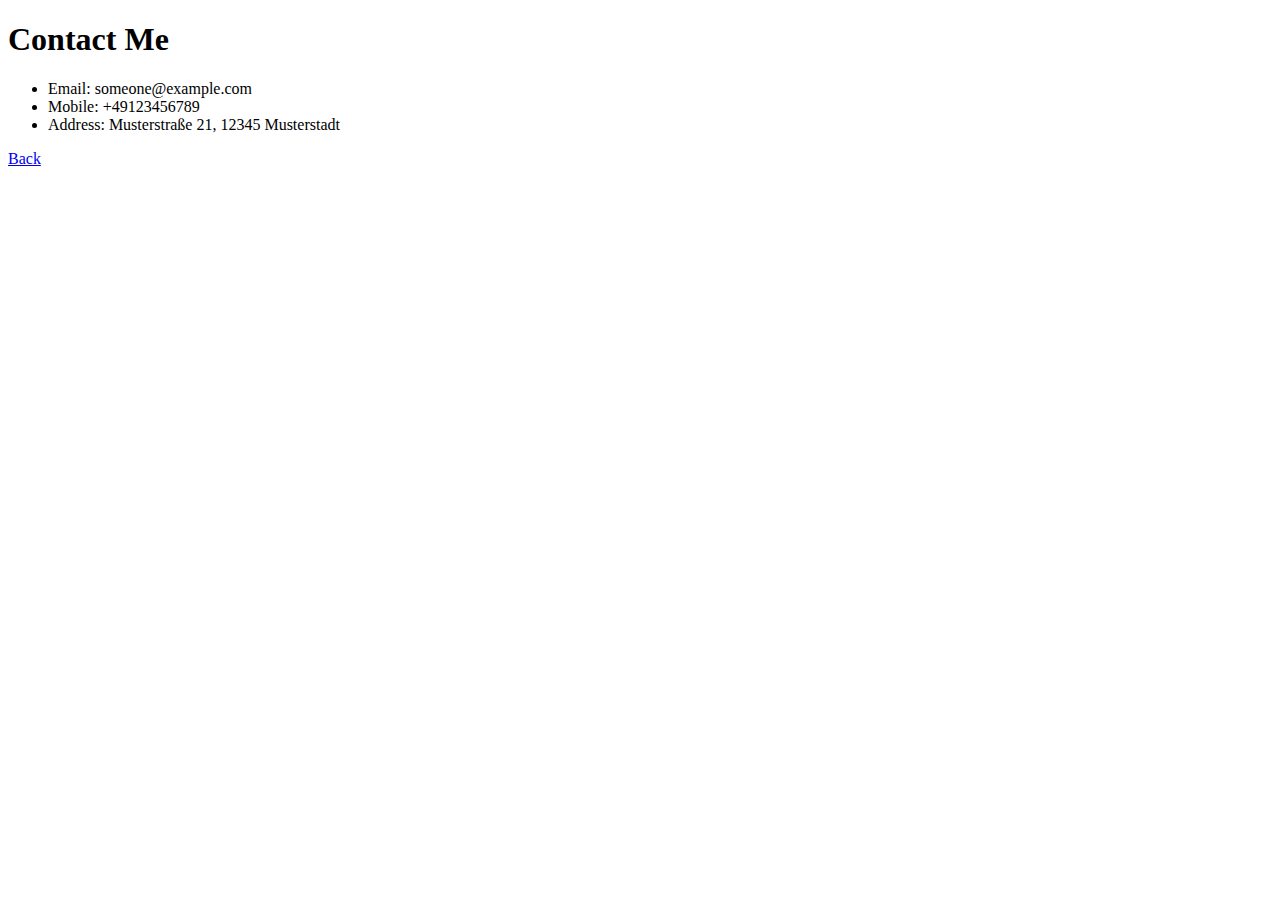
==== day_41_personal_website/contact-me.html @ 38900a32 "Add day 41 - Start of the Personal Website" ====
<!DOCTYPE html>
<html lang="en">
<head>
    <meta charset="UTF-8">
    <title>Title</title>
</head>
<body>
<h1>Contact Me</h1>
<ul>
  <li>Email: someone@example.com</li>
  <li>Mobile: +49123456789</li>
  <li>Address: Musterstraße 21, 12345 Musterstadt</li>
</ul>
<p><a href="index.html">Back</a></p>
</body>
</html>
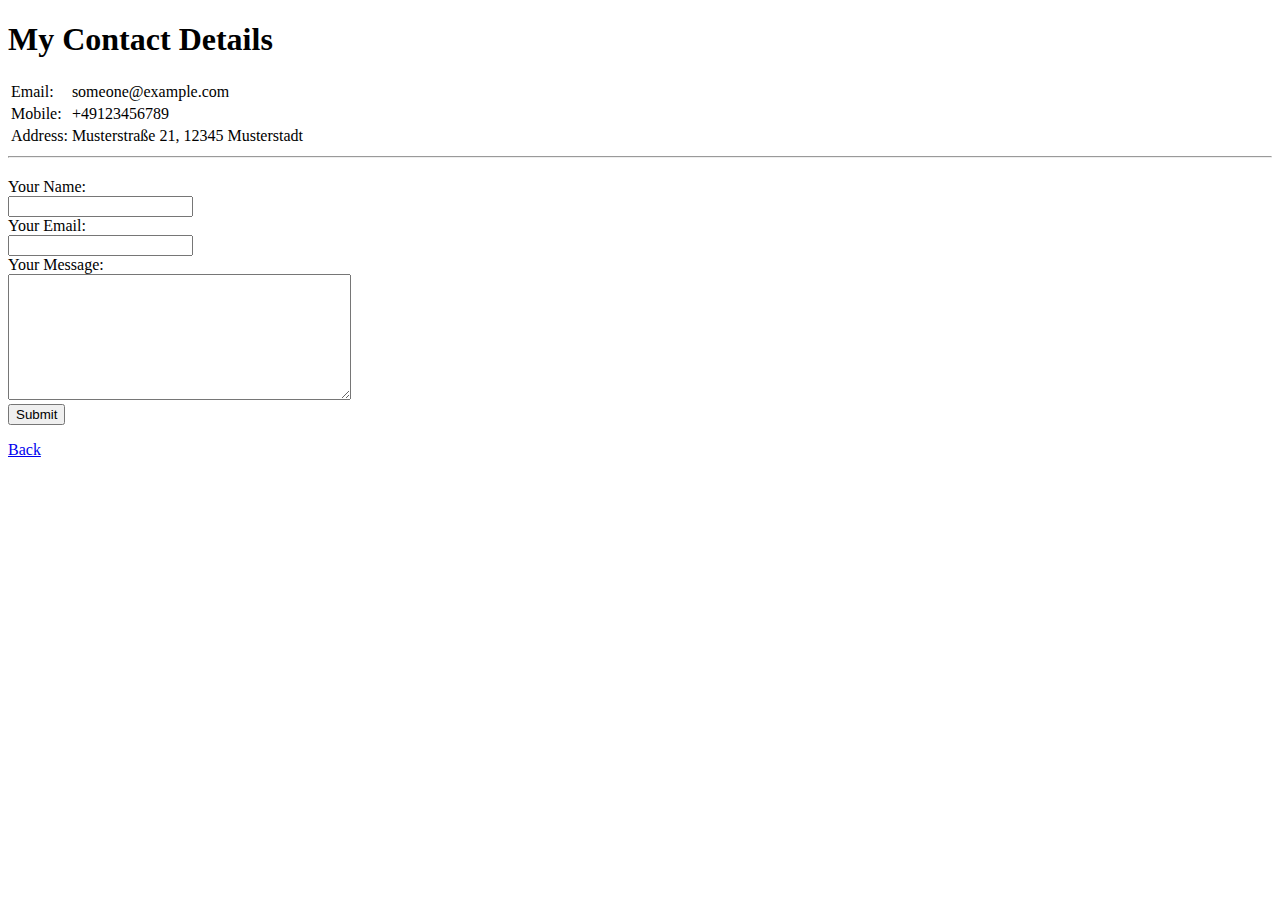
==== commit 02e49db9: "Add day 42 - Add Tables and Contact Form" ====
--- a/day_41_personal_website/contact-me.html
+++ b/day_41_personal_website/contact-me.html
@@ -2,15 +2,34 @@
 <html lang="en">
 <head>
     <meta charset="UTF-8">
-    <title>Title</title>
+    <title>Contact Me</title>
 </head>
 <body>
-<h1>Contact Me</h1>
-<ul>
-  <li>Email: someone@example.com</li>
-  <li>Mobile: +49123456789</li>
-  <li>Address: Musterstraße 21, 12345 Musterstadt</li>
-</ul>
+<h1>My Contact Details</h1>
+<table>
+    <tr>
+        <td>Email:</td>
+        <td>someone@example.com</td>
+    </tr>
+    <tr>
+        <td>Mobile:</td>
+        <td>+49123456789</td>
+    </tr>
+    <tr>
+        <td>Address:</td>
+        <td>Musterstraße 21, 12345 Musterstadt</td>
+    </tr>
+</table>
+<hr>
+<form action="mailto:wagnerxjonathan@gmail.com" method="post" enctype="text/plain" style="margin-top: 20px">
+    <label>Your Name:</label><br>
+    <input type="text" name="yourName"><br>
+    <label>Your Email:</label><br>
+    <input type="email" name="yourEmail"><br>
+    <label>Your Message:</label><br>
+    <textarea rows="8" cols="40" name="yourMessage"></textarea><br>
+    <input type="submit">
+</form>
 <p><a href="index.html">Back</a></p>
 </body>
 </html>